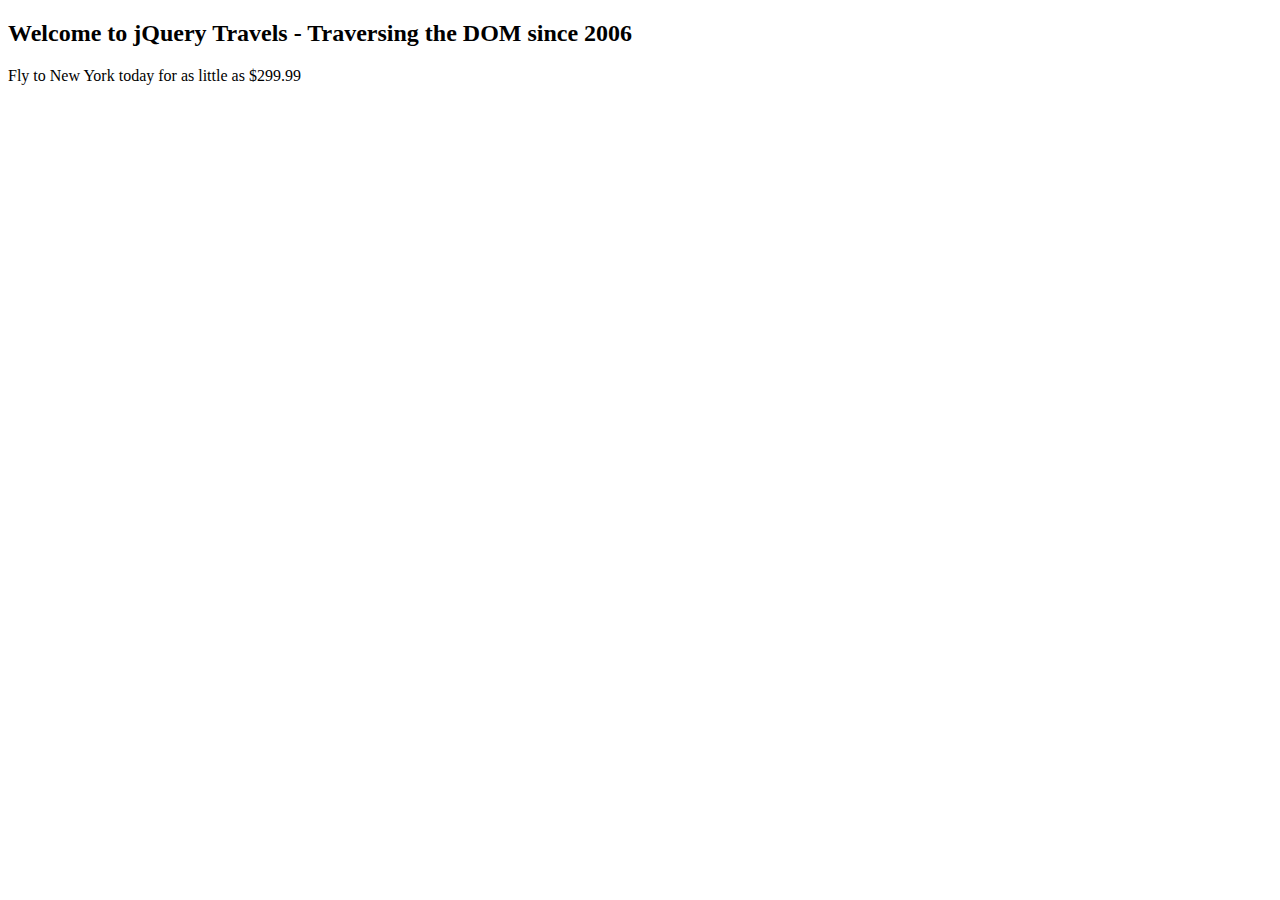
==== web_dev/jquery/testing.html @ 7e54a0bf "Add files then make sample html" ====
<!DOCTYPE html>
<html>
<head>
	<meta charset="utf-8">
	<title>Home</title>
	<link rel="stylesheet" type="text/css" href="">
</head>
<body>
    <div class="homepage-wrapper">
      <h2>Welcome to jQuery Travels - Traversing the DOM since 2006</h2>
      <p>Fly to New York today for as little as <correct><span>$299.99</span></correct></p>
    </div>
    <script src="jquery.min.js"></script>
    <script src="application.js"></script>
</body>
</html>
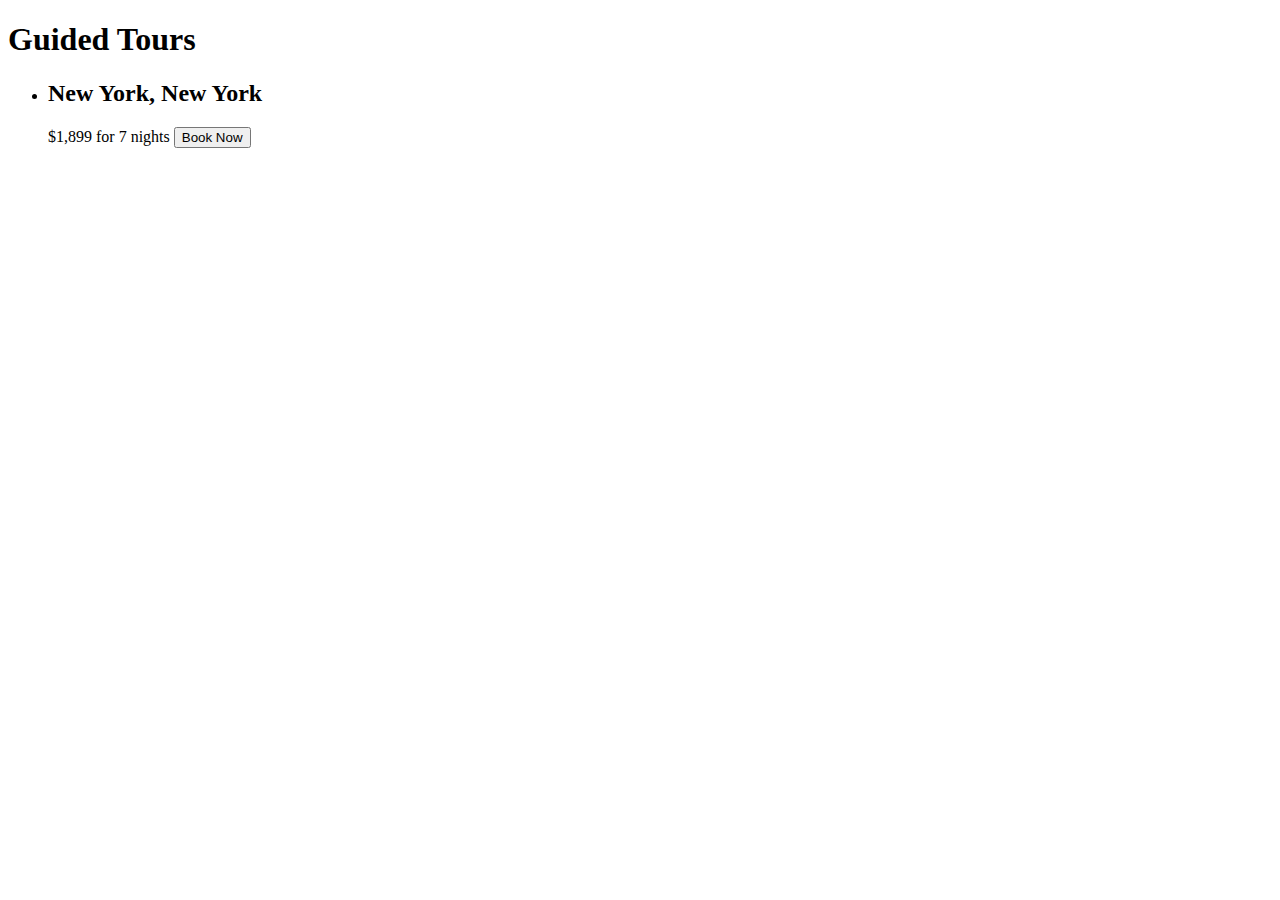
==== commit a5593df5: "Add button that interacts with click" ====
--- a/web_dev/jquery/testing.html
+++ b/web_dev/jquery/testing.html
@@ -2,15 +2,21 @@
 <html>
 <head>
 	<meta charset="utf-8">
-	<title>Home</title>
+	<title>Hommme</title>
 	<link rel="stylesheet" type="text/css" href="">
 </head>
 <body>
-    <div class="homepage-wrapper">
-      <h2>Welcome to jQuery Travels - Traversing the DOM since 2006</h2>
-      <p>Fly to New York today for as little as <correct><span>$299.99</span></correct></p>
-    </div>
-    <script src="jquery.min.js"></script>
+    <div id="tours">
+	  <h1>Guided Tours</h1>
+	  <ul>
+	    <li class="usa tour">
+	      <h2>New York, New York</h2>
+	      <span class="details">$1,899 for 7 nights</span>
+	      <button class="book">Book Now</button>
+	    </li>
+	  </ul>
+	</div>
+    <script src="jquery-3.2.1.min.js"></script>
     <script src="application.js"></script>
 </body>
 </html>